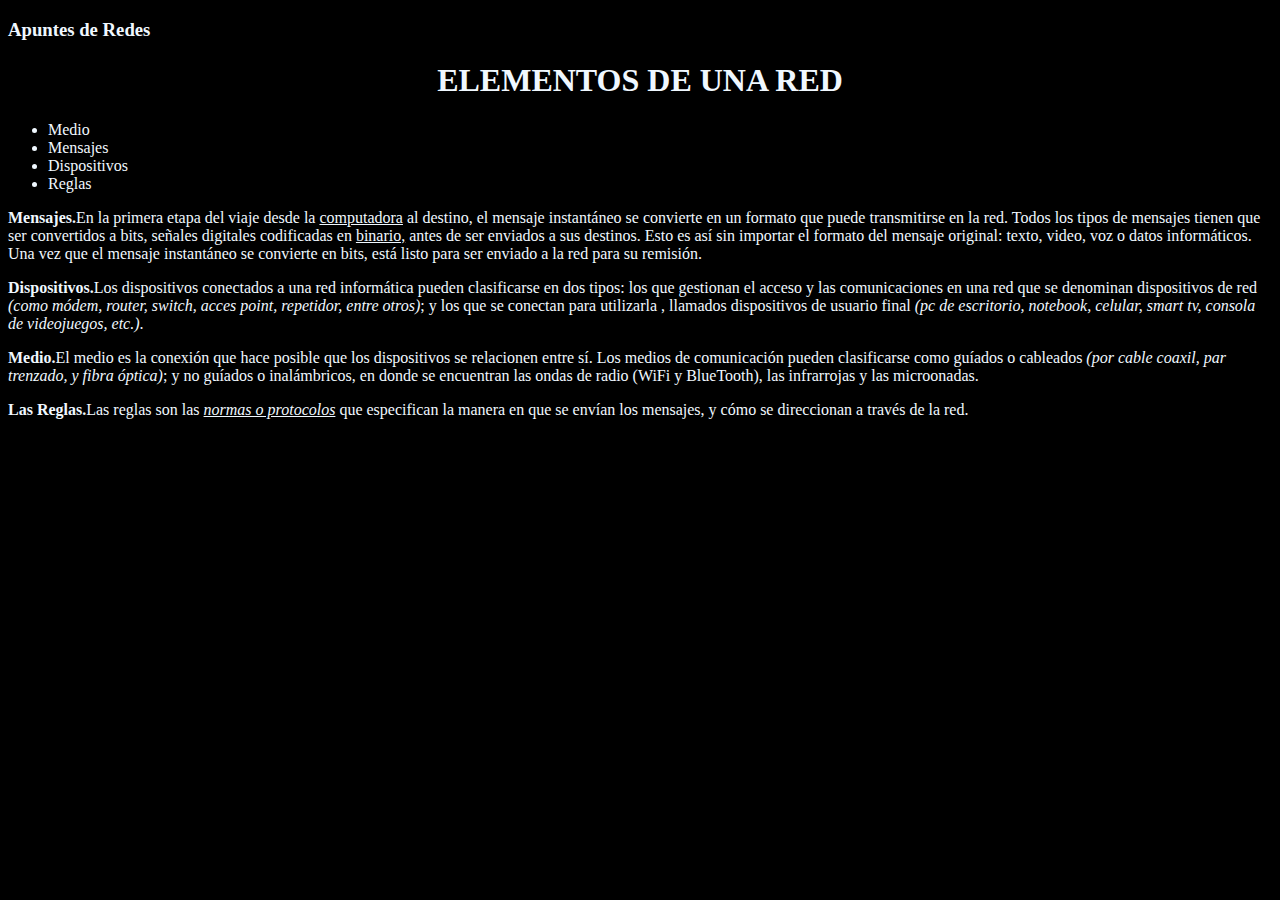
==== index2.html @ 86dcafd4 "Add files via upload" ====
<!DOCTYPE html>
<html lang="en">
<head>
    <meta charset="UTF-8">
    <meta name="viewport" content="width=device-width, initial-scale=1.0">
    <title>Document</title>
    <link rel="stylesheet" href="style2.css">
   
</head>
<body1>
 <h3>Apuntes de Redes</h3> 
    <h1>ELEMENTOS DE UNA RED </h1>
    
    
</body1>


<ul>
    <li>Medio</li>
        <li>Mensajes</li>
            <li>Dispositivos</li>
                <li>Reglas</li>
</ul>

 <p>
  <strong>Mensajes.</strong>En la primera etapa del viaje desde la <u>computadora</u> al destino, el mensaje instantáneo se
convierte en un formato que puede transmitirse en la red. Todos los tipos de mensajes tienen que
ser convertidos a bits, señales digitales codificadas en <u>binario,</u> antes de ser enviados a sus destinos.
Esto es así sin importar el formato del mensaje original: texto, video, voz o datos informáticos. Una
vez que el mensaje instantáneo se convierte en bits, está listo para ser enviado a la red para su
remisión.</p>
<P> <strong>Dispositivos.</strong>Los dispositivos conectados a una red informática pueden clasificarse en dos tipos: los
    que gestionan el acceso y las comunicaciones en una red que se denominan dispositivos de red
    <i>(como módem, router, switch, acces point, repetidor, entre otros)</i>; y los que se conectan para
    utilizarla , llamados dispositivos de usuario final <i>(pc de escritorio, notebook, celular, smart tv, consola
    de videojuegos, etc.)</i>.</P>
    <P><strong>Medio.</strong>El medio es la conexión que hace posible que los dispositivos se relacionen entre sí. Los
        medios de comunicación pueden clasificarse como guíados o cableados <i>(por cable coaxil, par
        trenzado, y fibra óptica)</i>; y no guíados o inalámbricos, en donde se encuentran las ondas de radio
        (WiFi y BlueTooth), las infrarrojas y las microonadas.</P>
        <P><strong>Las Reglas.</strong>Las reglas son las <u><i>normas o protocolos</u></i> que especifican la manera en que se envían los
            mensajes, y cómo se direccionan a través de la red.</P>


</body>



</html>
<html> 



<body>
    
</body>
</html>
---- style2.css ----
body {background-color: black
}
body{ color: aliceblue;}

h1{text-align: center;}
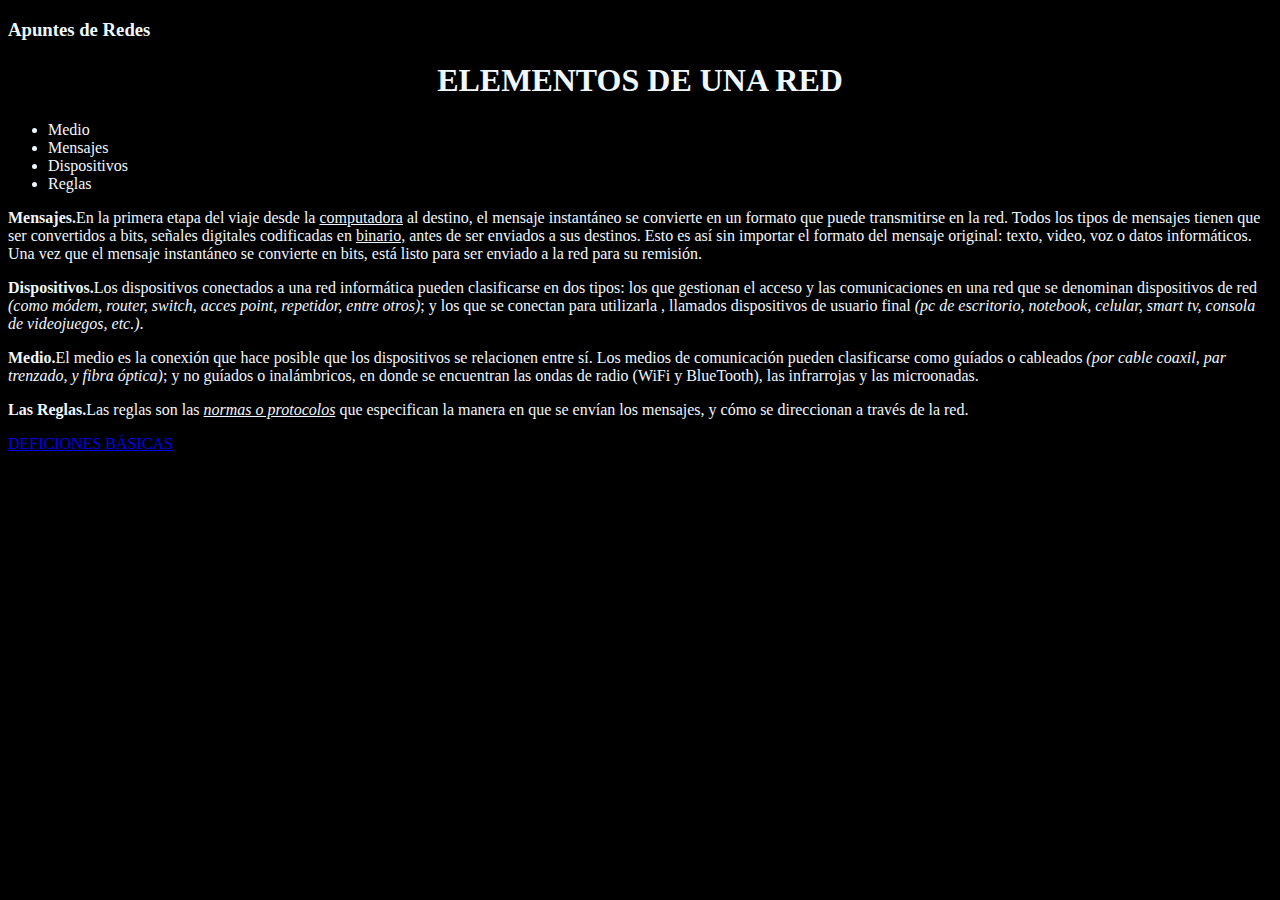
==== commit 1a35be16: "Add files via upload" ====
--- a/index2.html
+++ b/index2.html
@@ -40,6 +40,7 @@
         (WiFi y BlueTooth), las infrarrojas y las microonadas.</P>
         <P><strong>Las Reglas.</strong>Las reglas son las <u><i>normas o protocolos</u></i> que especifican la manera en que se envían los
             mensajes, y cómo se direccionan a través de la red.</P>
+     <a class="linkk" href="index.html">DEFICIONES BÁSICAS</a>       
 
 
 </body>
@@ -47,11 +48,3 @@
 
 
 </html>
-<html> 
-
-
-
-<body>
-    
-</body>
-</html>